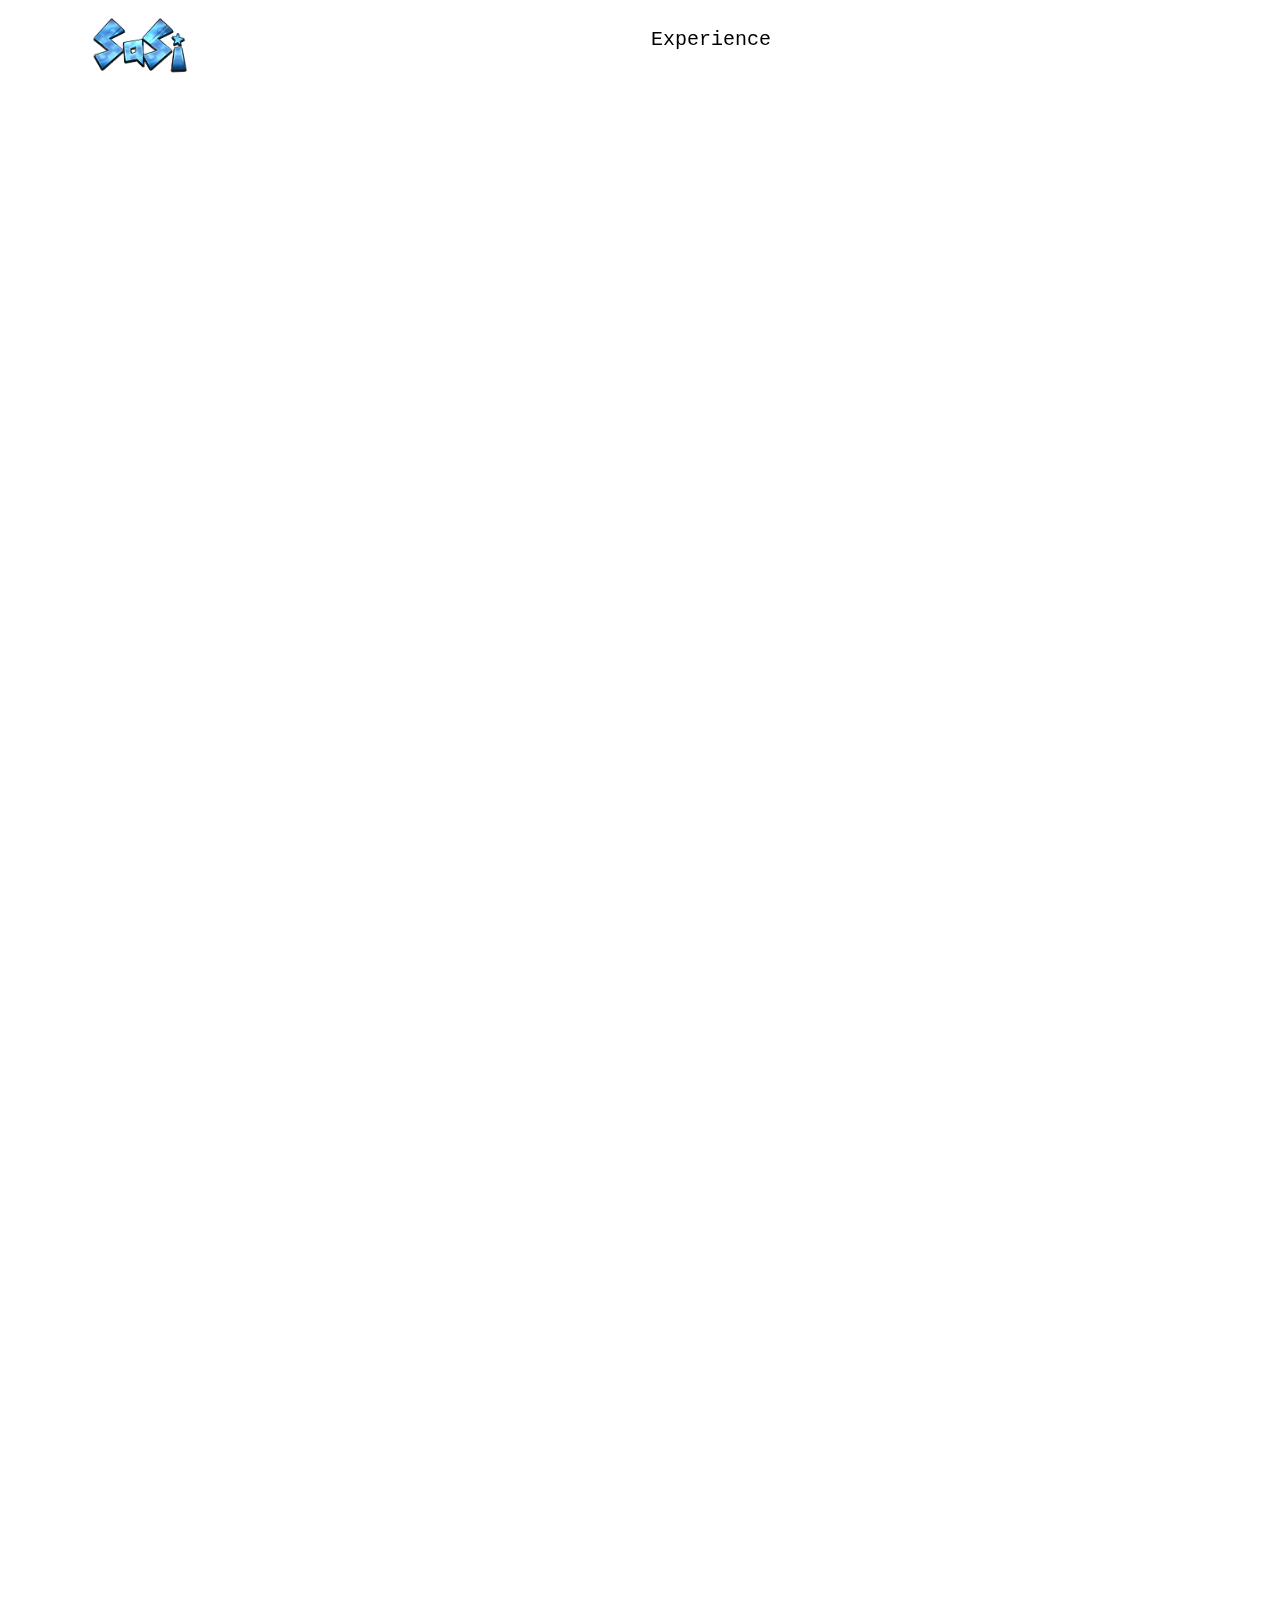
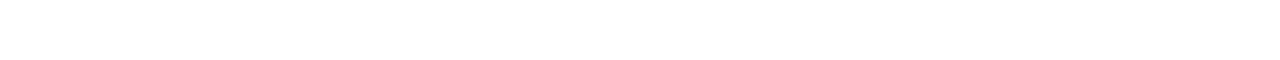
==== experience.html @ 9f0c1a2d "Add files via upload" ====
<!DOCTYPE html>
<html lang="en">
<head>
    <meta charset="UTF-8">
    <meta name="viewport" content="width=device-width, initial-scale=1.0">
    <link rel="stylesheet" href="styles.css">
    <link rel="stylesheet" href="https://cdnjs.cloudflare.com/ajax/libs/font-awesome/5.15.4/css/all.min.css">
    <script>
        document.addEventListener('DOMContentLoaded', function() {
            // Get the header element
            var header = document.querySelector('header');

            // Listen for the scroll event
            window.addEventListener('scroll', function() {
                // Check the scroll position
                if (window.scrollY > 0) {
                    // Add the class when scrolled
                    header.classList.add('header-scrolled');
                } else {
                    // Remove the class when at the top
                    header.classList.remove('header-scrolled');
                }
            });
        });
    </script>
    <script>
        const navbarItems = document.querySelectorAll('.navbar li a');
    
        navbarItems.forEach(item => {
            item.addEventListener('click', function() {
                navbarItems.forEach(innerItem => innerItem.classList.remove('active'));
                this.classList.add('active');
            });
        });
    </script>

    <title>Your Website</title>
</head>
<body>
    <header class="header">
        <img src="logo.png" alt="Your Logo" class="logo">
        <nav>
            <ul class="navbar">
                <li><a href="index.html">Home</a></li>
                <li><a href="experience.html" class="active">Experience</a></li>
                <li><a href="#projects">Projects</a></li>
                <li><a href="#skills">Skills</a></li>
                <li><a href="#resume">Resume</a></li>
            </ul>
        </nav>
        
    </header>
    <main>
        <div class="expmain">
        <div class="exph">
            <h1>Experience</h1>
        </div>
            <div class="exp.content">  
                <div class="exp">
                    <h2>Research Assistant | Shaktilab</h2>
                    <p>
                        <ul>
                            <li>Contributed to the "ROI of Data Analytics" Project which focuses on redefining Machine Learning evaluation, emphasizing the ROI of data analytics beyond accuracy. By questioning the balance between costs and benefits, the project introduces a new perspective on ML model selection, including Semisupervised and Deep Learning.</li>
                            <li>Conducted open-source data gathering from platforms like Bugzilla and applied advanced data processing techniques to ensure the quality and relevance of gathered information.</li>
                            <li>Designed and implemented a Requirements Dependency Graph for OSS data.</li>
                            <li>Developed and evaluated a cutting-edge link prediction algorithm.</li>
                        </ul>
                    </p>
                </div>
                
                <div class="exp">
                    <h2>Business Development Intern | MemoMoti</h2>
                    <p>
                        <ul>
                            <li>Utilized Python libraries such as Pandas and NumPy to analyze market data, providing actionable insights into
                                emerging edu-tech trends.</li>
                            <li>Assisted in creating predictive sales models using Python's scikit-learn, aiding in more accurate sales forecasting.</li>
                            <li>Visualized and presented stock data in 5 dynamic dashboards using Tableau, aiding traders in making informed
                                decisions in virtual trading simulations.</li>
                        </ul>
                    </p>
                </div>
                
                <div class="exp">
                    <h2>Research Assistant | University of Calgary</h2>
                    <p>
                        <ul>
                            <li>Research Assistant at a project aimed to explore the concept of min-entropy in the context of qubits, the fundamental building blocks of quantum computers. </li>
                            <li>The purpose of the project is to develop an advanced understanding of qubit min-entropy and its applications in quantum information theory, cryptography, and computer science.</li>
                            <li>Assisted in creating predictive sales models using Python's scikit-learn, aiding in more accurate sales forecasting.</li>
                            <li>Crafted and refined an innovative algorithm that iteratively processes equations across variable spectrums,
                                allowing for adjustments based on emergent patterns.</li>
                        </ul>
                    </p>
                </div>
                <div class="exp">
                    <h2>Software Engineering Virtual Experience | JPMorgan Chase & Co</h2>
                    <p>
                        <ul>
                            <li>Integrated a stock price data feed, processing over 10,000 data points using Excel to ensure smooth interfacing with the database. </li>
                            <li>Employed JPMorgan Chase's proprietary frameworks and tools in 3 simulated projects, enhancing task efficiency
                                by 20%.</li>
                            <li>Visualized and presented stock data in 5 dynamic dashboards using Tableau, aiding traders in making informed
                                decisions in virtual trading simulations.</li>
                        </ul>
                    </p>
                </div>
                <div class="exp">
                    <h2>Artificial Intelligence & Data Analytics Virtual Experience | Cognizant</h2>
                    <p>
                        <ul>
                            <li>Gained hands-on experience replicating tasks executed by Cognizant's AI team, driving personalized digital
                                solutions at every customer touchpoint. Engaged in deep-dive analysis of customer data to formulate actionable next steps.</li>
                            <li>Mastered relational data concepts, leading to the framing of pivotal problem statements.</li>
                            <li>Built predictive models, interpreting the derived results in a business context. Assessed production ML models to guarantee optimum performance and quality results.</li>
                        </ul>
                    </p>
                </div>
            </div>
        </div>
    </main>

    </body>
---- styles.css ----
/* Set the background color of the whole page to black */
body {
    background-image: url('back1.jpg'); /* Replace with the path to your blurred image */
    background-size: cover; /* Cover the entire viewport with the background image */
    background-position: center; /* Center the background image */
    background-repeat: no-repeat; /* Prevent the image from repeating */
    background-attachment: fixed; /* Fixed background scrolling */
    
    margin: 0; /* Remove default margin to cover the whole page */
    padding: 0; /* Remove default padding */
}

/* Style the navbar */
/* Style the navbar with a translucent background */
header {
    position: fixed;
    top: 0;
    left: 0;
    width: 100%;
    background-color: transparent;
    display: flex;
    justify-content: space-between;
    align-items: center;
    z-index: 100;
    padding: 15px 0;
    box-sizing: border-box; /* Include padding in the width calculation */
    margin-top: 0px; /* Add some margin to create space between header and content */

}

.header-scrolled {
    background-color: rgba(0, 0, 0, 0.7); /* Translucent black background */
}


.logo{
    margin-left: 90px;
    height: 60px;
    width: 100px; 
}

.logo:hover {
    animation: jiggle 0.5s ease-in-out infinite; /* Apply the jiggle animation on hover */
}

/* Define the jiggle animation */
@keyframes jiggle {
    0% {
        transform: translateX(0); /* Start with no translation */
    }
    25% {
        transform: translateX(-5px); /* Move left */
    }
    50% {
        transform: translateX(5px); /* Move right */
    }
    75% {
        transform: translateX(-5px); /* Move left again */
    }
    100% {
        transform: translateX(0); /* Return to the original position */
    }
}

.navbar {
    list-style-type: none;
    margin-top: 5px;
    display: flex;
    justify-content: flex-end;
    
}

/* Use monospace font and set initial font-weight to normal */
.navbar li a {
    text-decoration: none;
    font-weight: bold;
    color: white;
    font-family: monospace; /* Set font to monospace */
    font-weight: normal; /* Remove bold */
    padding: 5px 20px; /* Increase the horizontal padding for more spacing */
    border: 1px solid transparent;
    border-radius: 5px;
    margin: 20px;
    margin-top: 0px;
    transition: transform 0.2s, border 0.2s, font-size 0.2s; /* Add transition for smooth effect */
    font-size: 18px; /* Increase the initial font size */
    border: 2px solid #fff;
    
}

/* Grow the button size on hover */
.navbar li a:hover {
    transform: scale(1.05);
    transform-origin: center bottom; /* Set the transform origin to the bottom center */
    border: 1px solid #fff;
    font-size: 20px; /* Increase the font size on hover */
    color: black;
    background-color: white;
}


.navbar li a.active {
    border: 1px solid #fff;
    font-size: 20px;
    color: black;
    background-color: white;
}



/* Add some basic styling for the main content */
main {
    padding: 20px;
}

/* Style the footer if needed */
footer {
    background-color: transparent;
    color: #fff;
    text-align: center;
    padding: 10px 0;
}

/* Style the content div */
.content {
    width: 100%; /* Set the width of the content div */
    margin: 10% 0% 10% 2%; /* Adjust the margins (top right bottom left) */  
}


/* Style the left section */
/* Style the left section */
.left-section {
    width: 20%; /* Set the width of the left section to 50% */
    float: left; /* Float the left section to the left */
    text-align: center;
    margin-top: -30px; /* Adjust the margin-top to move the section upwards */
    transition: transform 0.4s, box-shadow 0.4s; /* Add transition for smooth effect */
    border: 1px solid transparent; /* Add a transparent border initially */
    padding: 5%;
    padding-bottom: 2%;
    margin-right: 0;
    border-radius: 25px; 
    margin-left: -20px;
}

.left-section:hover {
    transform: scale(1.05);
    border: 5px solid rgb(93, 0, 255);
    /* border: 5px solid white; */
    background-color: rgba(0, 0, 0, 0.7);
}

/* Style the picture section */
.pic-section {
    display: flex;
    justify-content: center; /* Center-align content horizontally */
    height: 100%; /* Make the div fill its parent's height */
    padding-top: 0px; /* Add padding to the top of the div */
    margin-top: -20px;
    margin-bottom: 0px;
    background-image: linear-gradient(transparent, rgba(0, 0, 1, 0)); /* Create a gradient mask */
}

.pic-section img {
    width: 350px; /* Set the width of the profile picture */
    height: 350px; /* Set the height of the profile picture */
    margin-top: -40px; /* Remove margin to position the image at the top */
    border-radius: 40%;
}




/* Style the name section */
.name-section h2 {
    font-size: 35px; /* Adjust the font size as needed */
    margin-top: 35px; /* Add spacing between the picture and name */
    color: #fff;
    font-family: monospace; /* Set font to monospace */
    text-align: left; /* Left-align the text */
}

/* Style the text section */
.text-section p {
    margin-bottom: 10px; /* Adjust the value to your preference */
    margin-top: 20px; /* Add spacing between the name and text */
    font-size: 16px; /* Adjust the font size as needed */
    line-height: 1.5; /* Set the line height for better readability */
    color: #fff;
    font-family: monospace; /* Set font to monospace */
    text-align: left; /* Left-align the text */
    margin-bottom: 0px;
}

.text-section i {
    margin-right: 8px; /* Adjust the value to your preference */
    margin-top: 5px;
}

.text-section a {
    color: white; /* Set the initial text color to white */
    text-decoration: none; /* Remove the underline by default */
    transition: color 0.3s, text-decoration 0.3s; /* Add a smooth transition effect */
}

.text-section a:hover {
    color: white; /* Change the text color to white on hover */
    text-decoration: underline; /* Underline the link on hover */
}

.info-section {
    width: 60%; /* Set the width of the info-section to 50% */
    float: right; /* Float the info-section to the right */
    text-align: left; /* Align the text to the left within the info-section */
    padding: 5%; /* Add padding to the right section */
    padding-left: 0px;
    box-sizing: border-box; /* Include padding in the width calculation */
    margin-top: -90px;
    
}

.info-section h3 {
    font-size: 40px;
    font-family: monospace;
    color: white;
}

.info-section p {
    font-size: 18px;
    font-family: monospace;
    color: white;
}
.expmain{
    margin-top: 7%;
}
.exp.content {
    display: flex;
    width: 100%;
    height: auto;
    align-items: center;
    justify-content: center;
}
.exp{
    margin-left: 10%;
    margin-right: 10%;
    margin-bottom: 3%;
    background-color: rgba(255, 255, 255, 0.05);
    padding: 0.5% 2%;
    border-radius: 15px;
}

.exph h1{
    margin-left: 10%;
    font-size: 40px;
    color: white;
    font-family: monospace;
}

.exp h2{
    font-size: 24px;
    color: white;
    font-family: monospace;
}

.exp p{
    color: white;
    font-family: monospace;
}

.exp ul {
    list-style-type: disc;
    margin-left: 20px;
}

.exp li {
    font-size: 16px;
    margin-bottom: 10px;
    color: white;
    font-family: monospace;
}
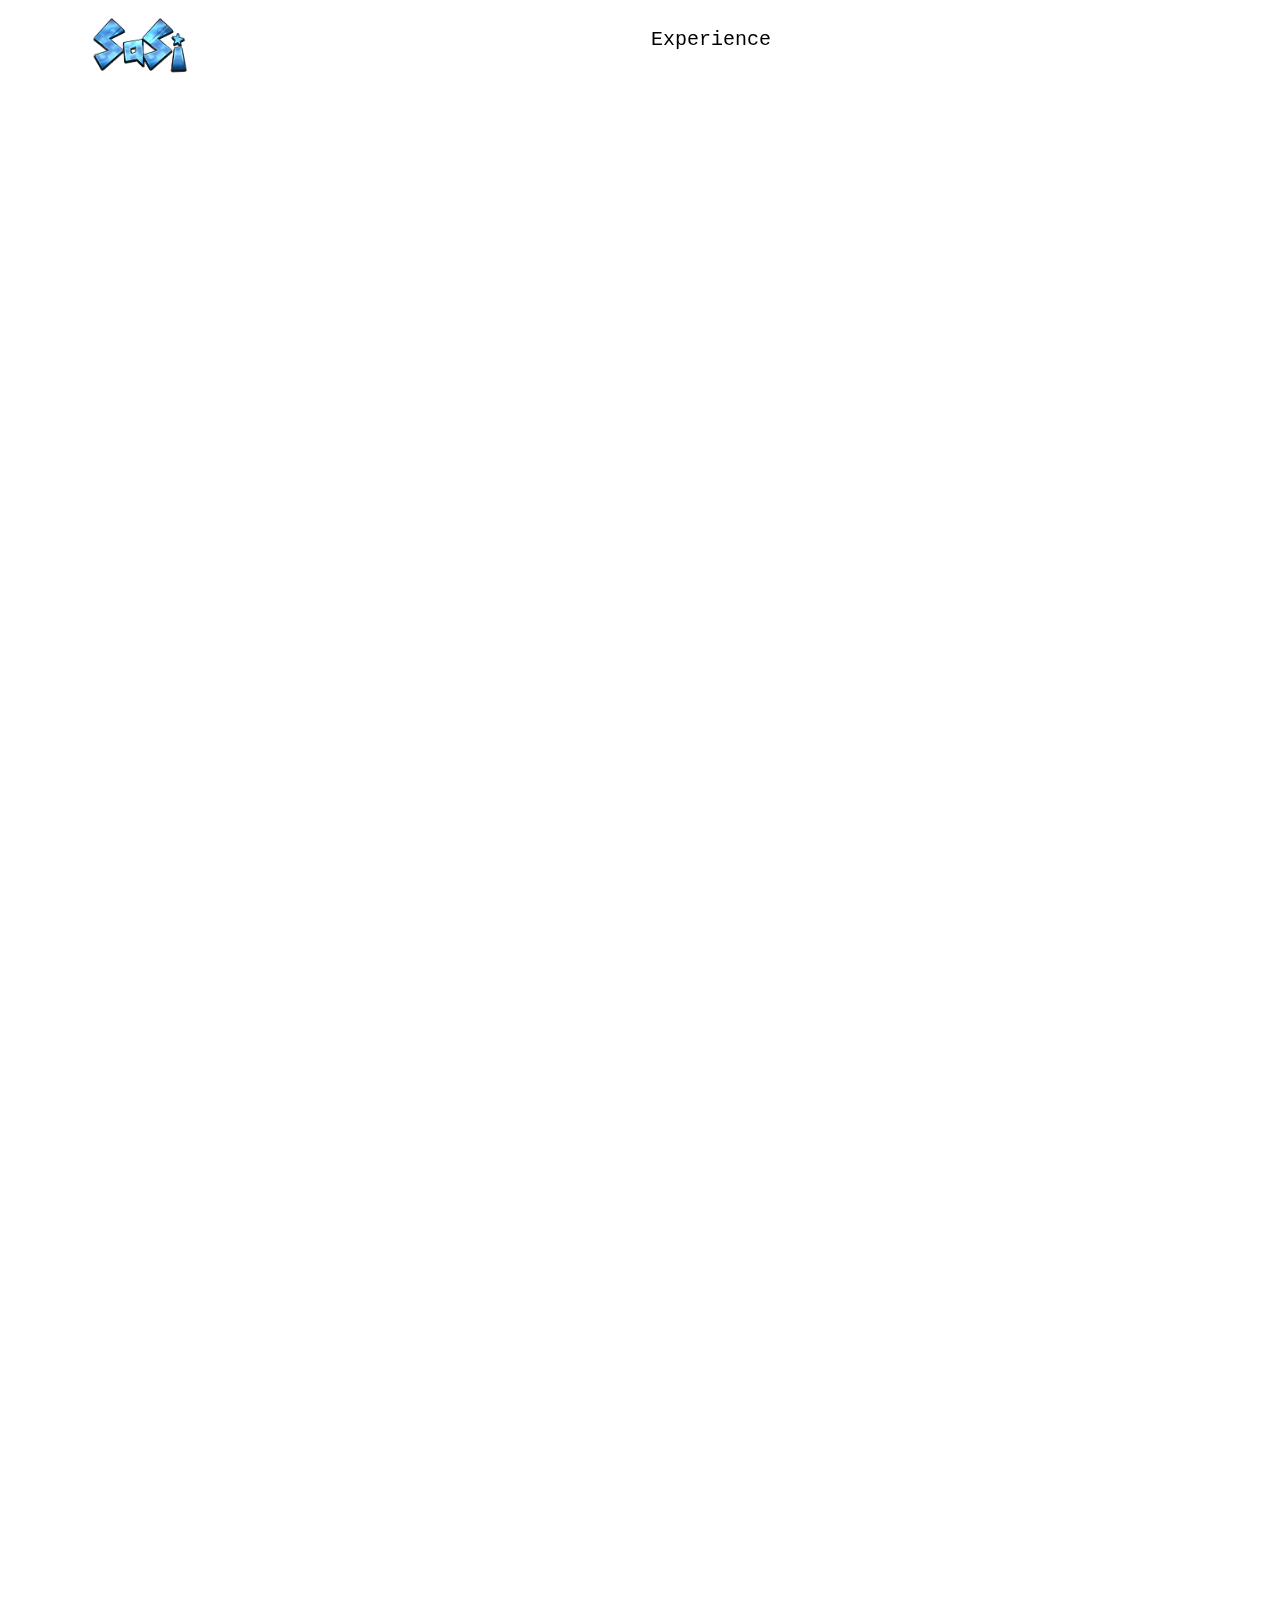
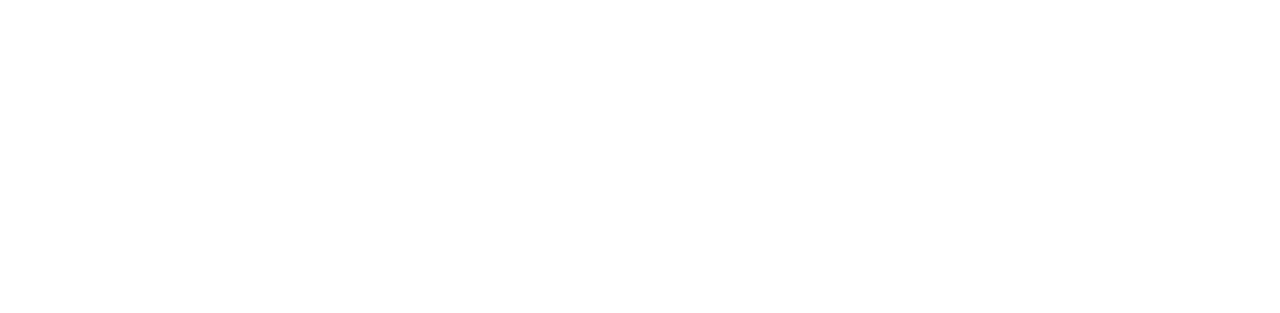
==== commit 0ea1f4b9: "Add files via upload" ====
--- a/experience.html
+++ b/experience.html
@@ -44,7 +44,7 @@
                 <li><a href="index.html">Home</a></li>
                 <li><a href="experience.html" class="active">Experience</a></li>
                 <li><a href="#projects">Projects</a></li>
-                <li><a href="#skills">Skills</a></li>
+                <li><a href="skills.html">Skills</a></li>
                 <li><a href="#resume">Resume</a></li>
             </ul>
         </nav>
@@ -53,7 +53,7 @@
     <main>
         <div class="expmain">
         <div class="exph">
-            <h1>Experience</h1>
+            <h1><i class="far fa-solid fa-user" style="color: #ffffff;"></i> Experience</h1>
         </div>
             <div class="exp.content">  
                 <div class="exp">
@@ -65,6 +65,21 @@
                             <li>Designed and implemented a Requirements Dependency Graph for OSS data.</li>
                             <li>Developed and evaluated a cutting-edge link prediction algorithm.</li>
                         </ul>
+                    </p>
+                    <p class="skills">
+                        NumPy
+                    </p>
+                    <p class="skills">
+                        Pandas
+                    </p>
+                    <p class="skills">
+                        scikit-learn
+                    </p>
+                    <p class="skills">
+                        TensorFlow
+                    </p>
+                    <p class="skills">
+                        PyTorch
                     </p>
                 </div>
                 
@@ -79,6 +94,18 @@
                                 decisions in virtual trading simulations.</li>
                         </ul>
                     </p>
+                    <p class="skills">
+                        NumPy
+                    </p>
+                    <p class="skills">
+                        Pandas
+                    </p>
+                    <p class="skills">
+                        scikit-learn
+                    </p>
+                    <p class="skills">
+                        Tableau 
+                    </p>
                 </div>
                 
                 <div class="exp">
@@ -92,6 +119,15 @@
                                 allowing for adjustments based on emergent patterns.</li>
                         </ul>
                     </p>
+                    <p class="skills">
+                        scikit-learn
+                    </p>
+                    <p class="skills">
+                        Qiskit
+                    </p>
+                    <p class="skills">
+                        Git
+                    </p>
                 </div>
                 <div class="exp">
                     <h2>Software Engineering Virtual Experience | JPMorgan Chase & Co</h2>
@@ -104,6 +140,15 @@
                                 decisions in virtual trading simulations.</li>
                         </ul>
                     </p>
+                    <p class="skills">
+                        Tableau
+                    </p>
+                    <p class="skills">
+                        Excel
+                    </p>
+                    <p class="skills">
+                        Git
+                    </p>
                 </div>
                 <div class="exp">
                     <h2>Artificial Intelligence & Data Analytics Virtual Experience | Cognizant</h2>
@@ -115,6 +160,18 @@
                             <li>Built predictive models, interpreting the derived results in a business context. Assessed production ML models to guarantee optimum performance and quality results.</li>
                         </ul>
                     </p>
+                    <p class="skills">
+                        NumPy
+                    </p>
+                    <p class="skills">
+                        Pandas
+                    </p>
+                    <p class="skills">
+                        TensorFlow
+                    </p>
+                    <p class="skills">
+                        Git
+                    </p>
                 </div>
             </div>
         </div>
--- a/styles.css
+++ b/styles.css
@@ -1,6 +1,7 @@
 /* Set the background color of the whole page to black */
 body {
-    background-image: url('back1.jpg'); /* Replace with the path to your blurred image */
+    background-image: url('back1.jpg'); 
+    /* background-image: url('myback2.png');  */
     background-size: cover; /* Cover the entire viewport with the background image */
     background-position: center; /* Center the background image */
     background-repeat: no-repeat; /* Prevent the image from repeating */
@@ -264,7 +265,7 @@
 }
 
 .exp p{
-    color: white;
+    
     font-family: monospace;
 }
 
@@ -280,3 +281,80 @@
     font-family: monospace;
 }
 
+.skills{
+    display: inline-block;
+    padding: 0.5% 1.5%;
+    margin-left: 1%;
+    background-color: rgb(255, 255, 255, 0.2);
+    border-radius: 15px;
+    color: white;
+    font-weight: bold;
+}
+
+
+.skmain{
+    margin-top: 7%;
+}
+.sk.content {
+    display: flex;
+    width: 100%;
+    height: auto;
+    align-items: center;
+    justify-content: center;
+}
+.sk{
+    margin-left: 10%;
+    margin-right: 10%;
+    margin-bottom: 3%;
+    background-color: rgba(255, 255, 255, 0.05);
+    padding: 0.5% 2%;
+    border-radius: 15px;
+}
+
+.skh h1{
+    margin-left: 10%;
+    font-size: 40px;
+    color: white;
+    font-family: monospace;
+}
+
+.sk h2{
+    font-size: 24px;
+    color: white;
+    font-family: monospace;
+}
+
+.sk h3{
+    margin-top: 40px;
+    font-size: 22px;
+    color: white;
+    font-family: monospace;
+}
+
+
+.sk ul {
+    list-style-type: square;
+    margin-left: 20px;
+}
+
+.sk li {
+    font-size: 16px;
+    margin-bottom: 10px;
+    color: white;
+    font-family: monospace;
+}
+.sk a {
+    font-size: 16px;
+    margin-bottom: 10px;
+    color: white;
+    font-family: monospace;
+    text-decoration: none;
+}
+
+.sk p{
+    margin-top: 30px;
+    font-size: 16px;
+    color: white;
+    font-family: monospace;
+}
+
